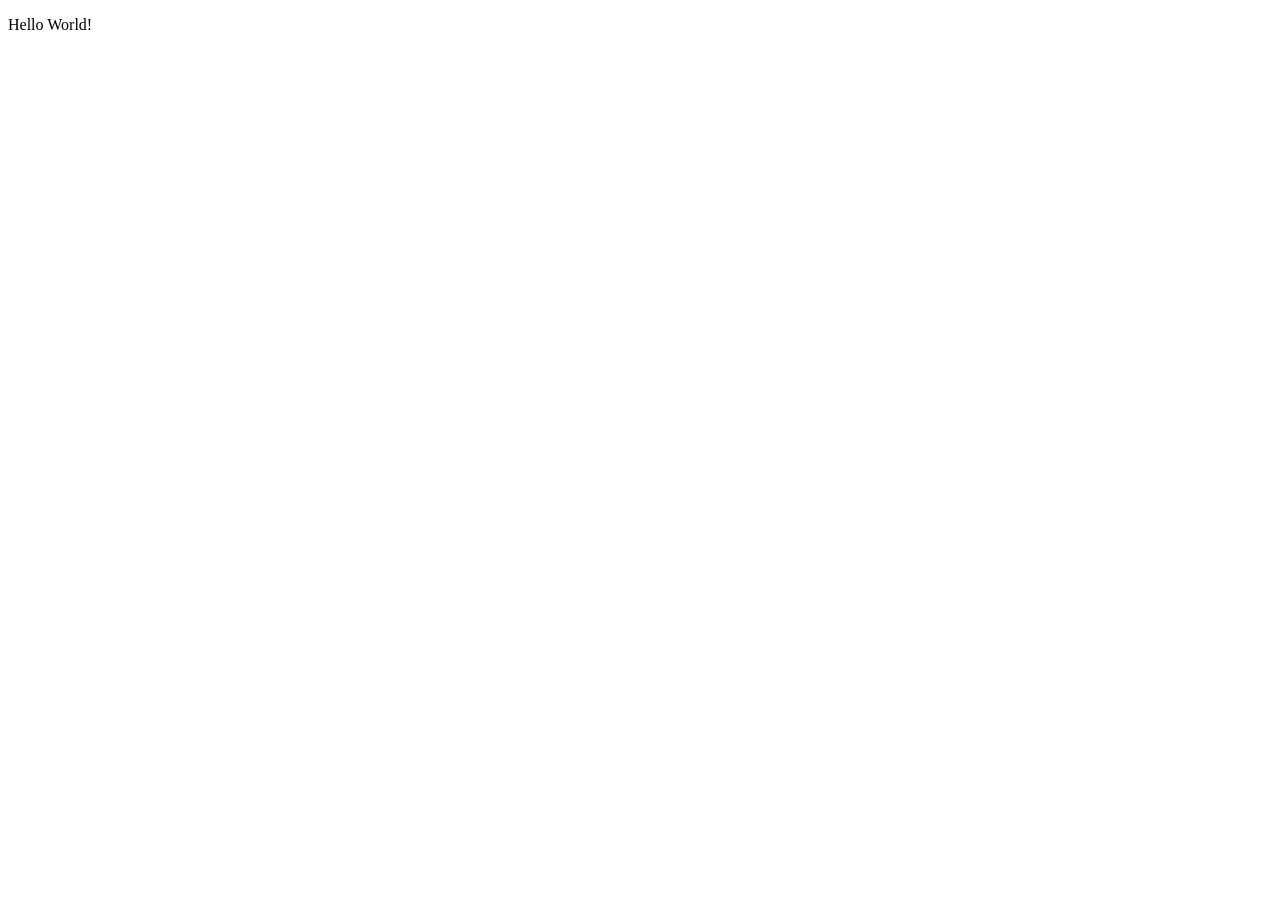
==== index.html @ 92ff1e6f "First Commit" ====
<!DOCTYPE html>
<html lang="en">
<head>
    <meta charset="UTF-8">
    <meta name="viewport" content="width=device-width, initial-scale=1.0">
    <title>CornerStone Home Page</title>
    <link rel="stylesheet" href="/Cornerstone.ai/Style/style.css">
</head>
<body>
    <p>Hello World!</p>
</body>
</html>
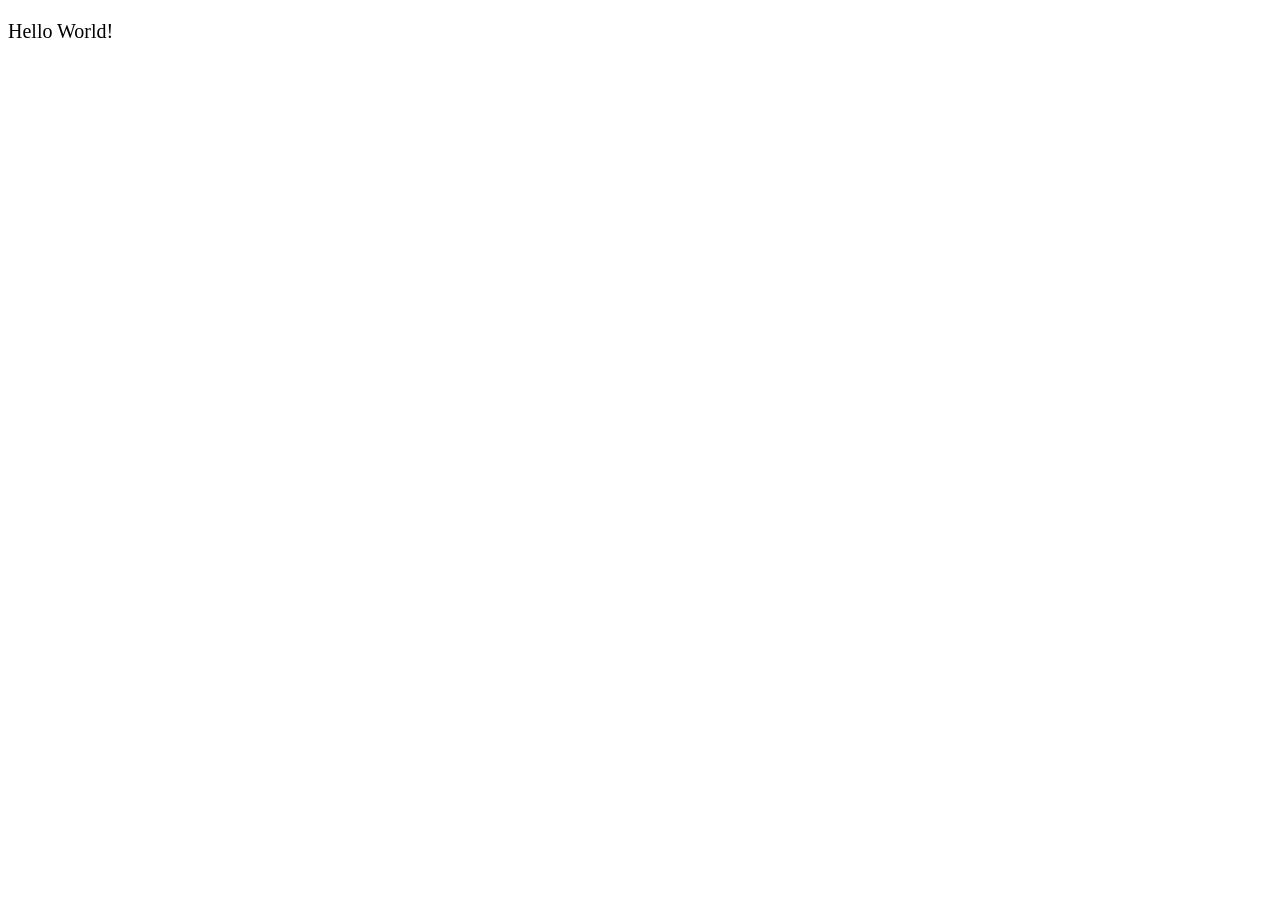
==== commit caf2da71: "Second Commit" ====
--- a/index.html
+++ b/index.html
@@ -4,7 +4,7 @@
     <meta charset="UTF-8">
     <meta name="viewport" content="width=device-width, initial-scale=1.0">
     <title>CornerStone Home Page</title>
-    <link rel="stylesheet" href="/Cornerstone.ai/Style/style.css">
+    <link rel="stylesheet" href="/Style/style.css">
 </head>
 <body>
     <p>Hello World!</p>
--- a/Style/style.css
+++ b/Style/style.css
@@ -0,0 +1,3 @@
+body{
+    font-size: 20px;
+}
